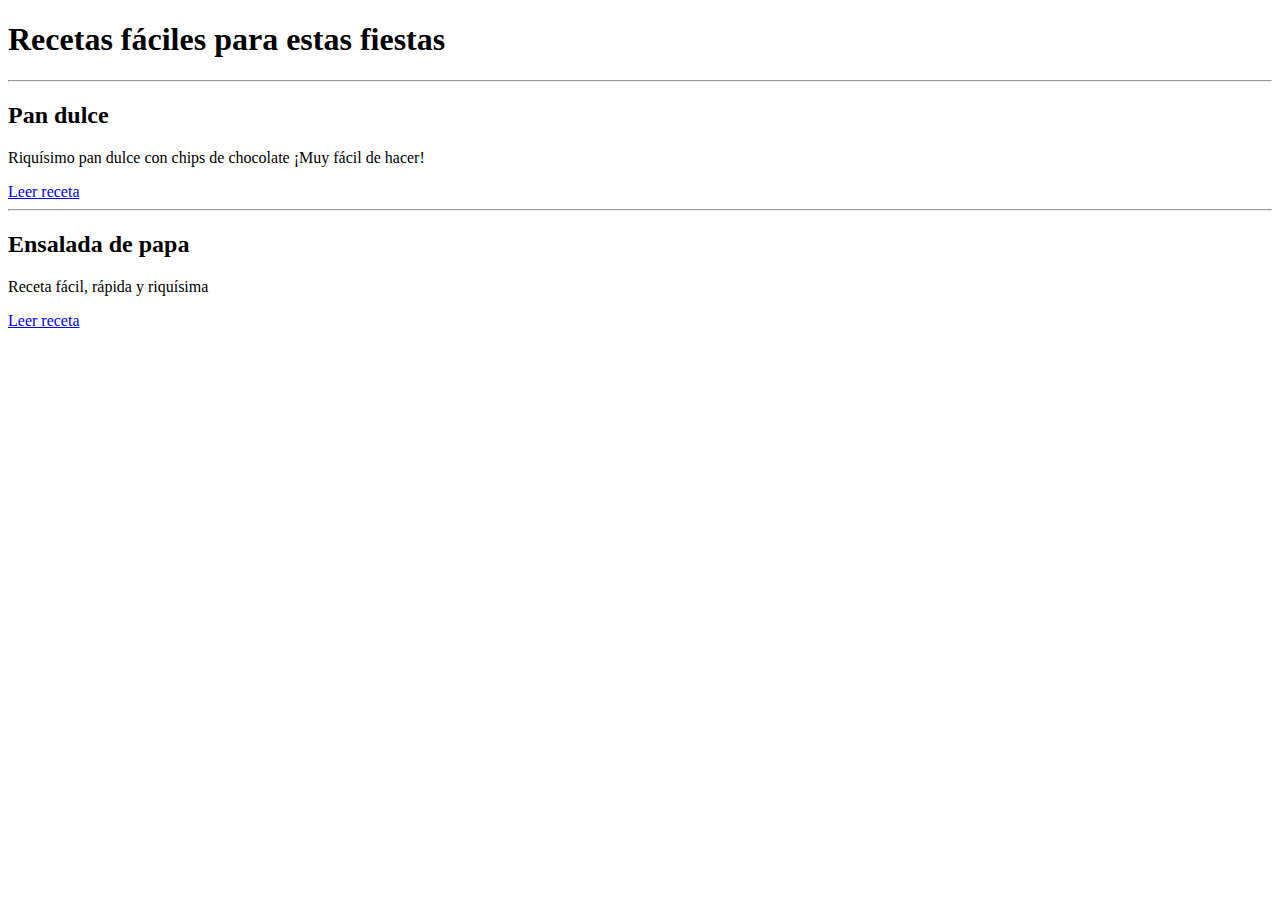
==== Tarea1/index.html @ b34c1a34 "Add files via upload" ====
<!DOCTYPE html>
<html lang="en">
<head>
    <meta charset="UTF-8">
    <meta name="viewport" content="width=device-width, initial-scale=1.0">
    <title>Document</title>
</head>
<body>
    <h1>Recetas fáciles para estas fiestas</h1>
    <hr>
    <h2>Pan dulce</h2>
    <p>Riquísimo pan dulce con chips de chocolate ¡Muy fácil de hacer!</p>
    <a target="_blank" href="Public/panDulce.html">
        Leer receta
    </a>
    <hr>
    <h2>Ensalada de papa</h2>
    <p>Receta fácil, rápida y riquísima</p>
    <a target="_blank" href="Public/ensaladaDePapa.html">
        Leer receta
    </a>

</body>
</html>
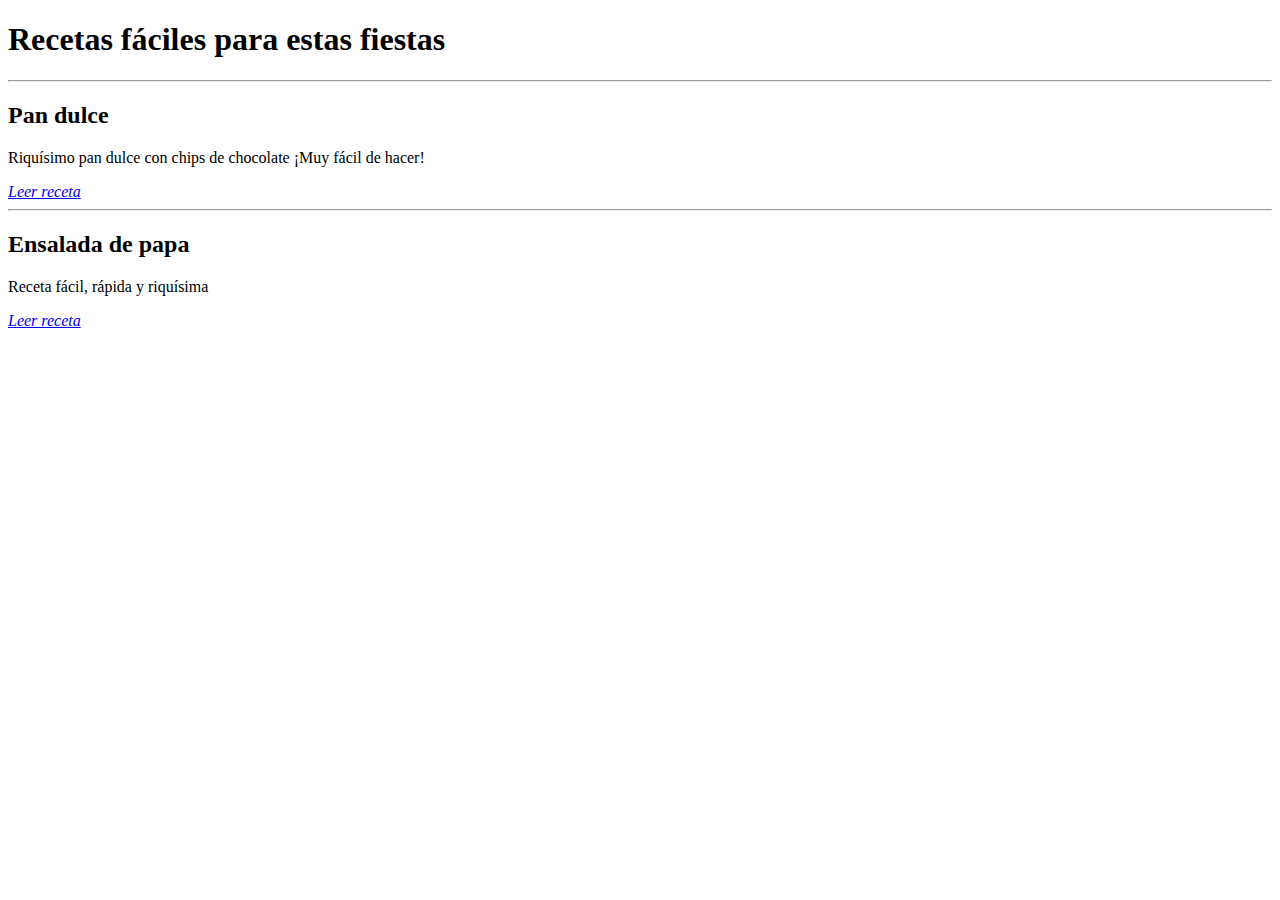
==== commit 7ed74ec2: "Add files via upload" ====
--- a/Tarea1/index.html
+++ b/Tarea1/index.html
@@ -10,15 +10,15 @@
     <hr>
     <h2>Pan dulce</h2>
     <p>Riquísimo pan dulce con chips de chocolate ¡Muy fácil de hacer!</p>
-    <a target="_blank" href="Public/panDulce.html">
-        Leer receta
+    <a target="_blank" href="Public/Views/panDulce.html">
+        <em>Leer receta</em>
     </a>
     <hr>
     <h2>Ensalada de papa</h2>
     <p>Receta fácil, rápida y riquísima</p>
-    <a target="_blank" href="Public/ensaladaDePapa.html">
-        Leer receta
-    </a>
+<a target="_blank" href="Public/Views/ensaladaDePapa.html">
+    <em>Leer receta</em>
+</a>
 
 </body>
 </html>